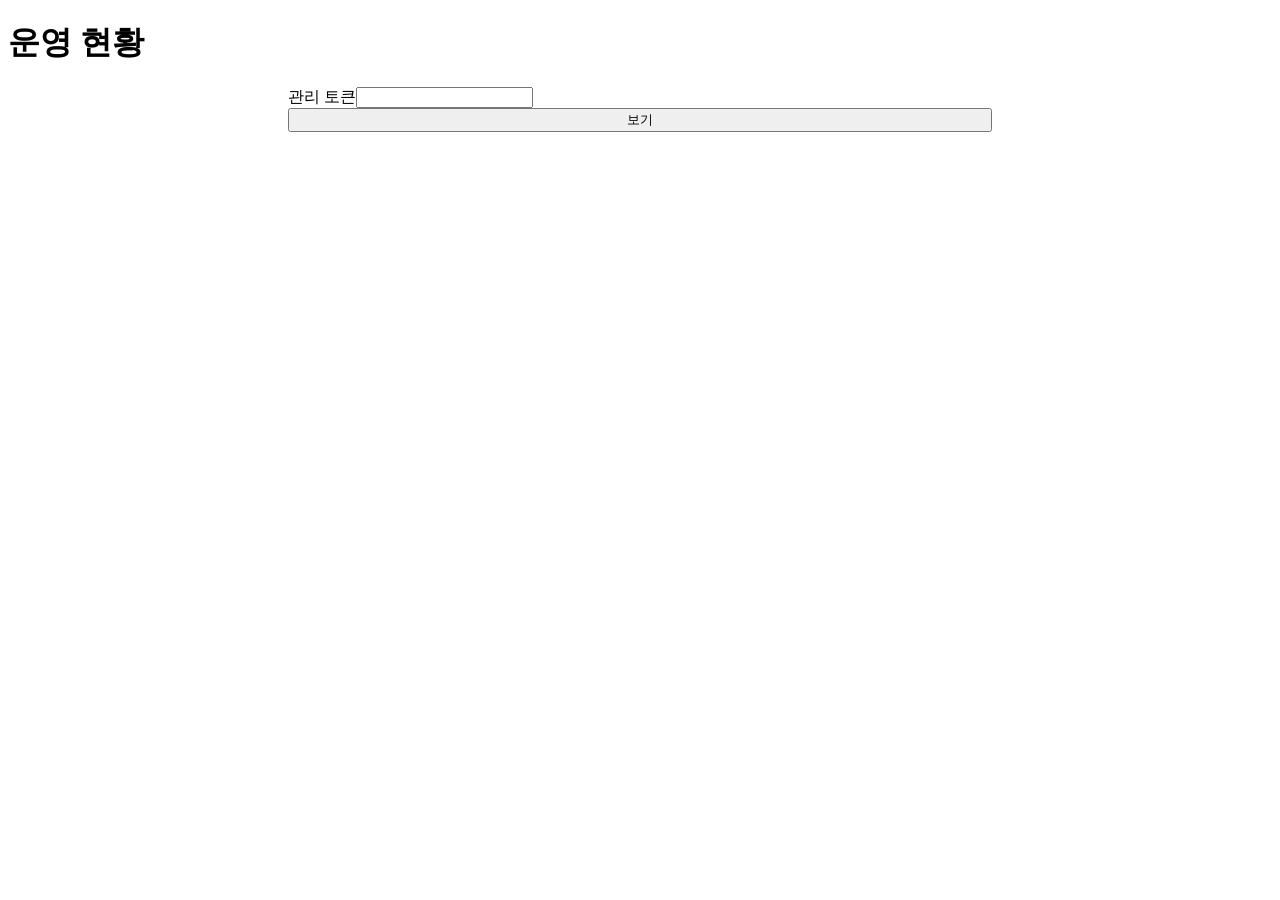
==== tapme/static/admin.html @ 9b1bf515 "다른 사용자용 운영 장치와 30분 구간 고르기, 브라우저 처리 시험 페이지(10/31 사용자) - 사용 코드: 배구구 회원에게 나눠 준 코드로만(코드당 영상 2편 + 하이라이트 3" ====
<!doctype html>
<html lang="ko">
<head>
<meta charset="utf-8">
<meta name="viewport" content="width=device-width, initial-scale=1">
<meta name="robots" content="noindex">
<title>운영 현황</title>
<link rel="stylesheet" href="/static/app.css">
<style>
  .admin { display: grid; gap: var(--space-md); max-width: 44rem; margin-inline: auto; }
  .admin table { border-collapse: collapse; font-family: var(--font-outlier); font-size: var(--text-sm); width: 100%; }
  .admin td, .admin th { padding: var(--space-2xs) var(--space-sm); border-bottom: var(--rule-hair) solid var(--color-rule-2); text-align: left; }
</style>
</head>
<body>
<header class="bar"><div class="bar-in"><h1>운영 현황</h1></div></header>
<main class="admin">
  <!-- 운영자만: 서버의 TAPME_ADMIN_TOKEN. 이 탭에만 기억한다(sessionStorage) -->
  <div class="field"><label for="token">관리 토큰</label><input type="password" id="token" autocomplete="off"></div>
  <button class="primary" id="load">보기</button>
  <p class="muted" id="status" aria-live="polite"></p>
  <table id="summary"></table>
  <table id="codes"></table>
</main>
<script>
const $ = (id) => document.getElementById(id);
const esc = (v) => String(v).replace(/[&<>"]/g, (c) => ({ "&": "&amp;", "<": "&lt;", ">": "&gt;", '"': "&quot;" }[c]));
try { $("token").value = sessionStorage.getItem("adminToken") || ""; } catch { /* 저장소를 못 쓰면 매번 입력 */ }
async function load() {
  const token = $("token").value;
  const r = await fetch("/admin/summary", { headers: { "X-Admin-Token": token } });
  if (!r.ok) { $("status").textContent = "토큰이 맞지 않거나 이 서버에서 꺼져 있어요."; return; }
  try { sessionStorage.setItem("adminToken", token); } catch { /* 위와 같음 */ }
  const s = await r.json(), codes = Object.entries(s.codes);
  const used = (k) => codes.reduce((a, [, e]) => a + e[k], 0);
  $("status").textContent = `${new Date().toLocaleTimeString()} 기준`;
  $("summary").innerHTML = [
    ["AI 비용", `$${s.spent_usd.toFixed(2)} / $${s.max_usd.toFixed(0)}`],
    ["대기", `랠리 찾기 ${s.waiting_scans}명 · 렌더 ${s.waiting_renders}개`],
    ["코드", `${codes.length}개 (쓴 코드 ${codes.filter(([, e]) => e.uploads).length}개)`],
    ["올린 영상", `${used("uploads")}편`], ["만든 하이라이트", `${used("highlights")}개`],
  ].map(([k, v]) => `<tr><th>${k}</th><td>${esc(v)}</td></tr>`).join("");
  $("codes").innerHTML = "<tr><th>코드</th><th>영상</th><th>하이라이트</th><th>메모</th></tr>" + codes.map(([c, e]) =>
    `<tr><td>${esc(c.slice(0, 4) + "-" + c.slice(4))}</td><td>${e.uploads}/${s.limits.uploads}</td><td>${e.highlights}/${s.limits.highlights}</td><td>${esc(e.label)}</td></tr>`).join("");
}
$("load").onclick = load;
</script>
</body>
</html>
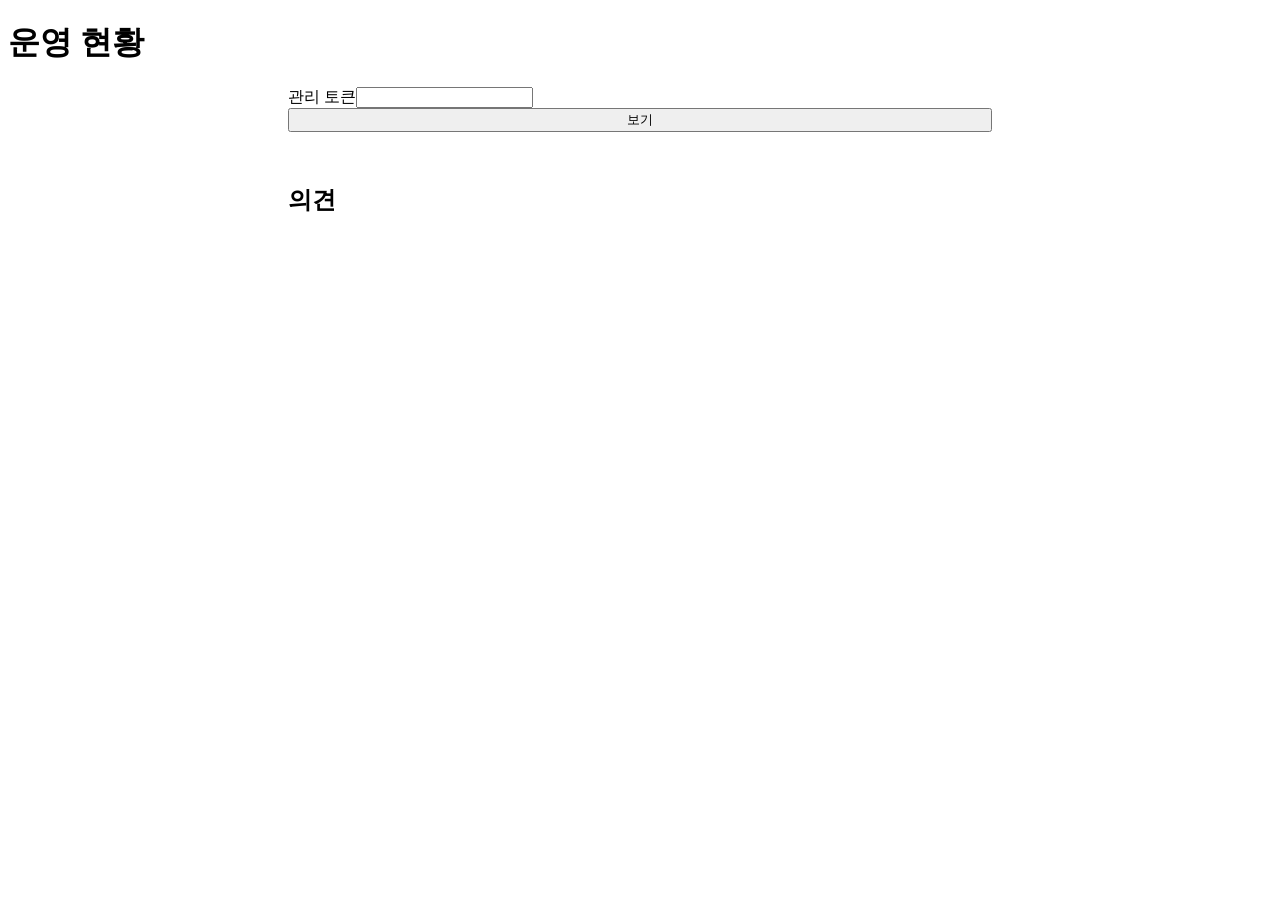
==== commit b4e1cc42: "사용 안내·의견 남기기, 보안 검토 반영(10/31 사용자) - 사용 안내 페이지(static/guide.html, 한·영): 준비·순서·걸리는 시간·알림·끊겼을 때·얼굴과 영상 " ====
--- a/tapme/static/admin.html
+++ b/tapme/static/admin.html
@@ -20,6 +20,8 @@
   <button class="primary" id="load">보기</button>
   <p class="muted" id="status" aria-live="polite"></p>
   <table id="summary"></table>
+  <h2>의견</h2>
+  <table id="feedback"></table>
   <table id="codes"></table>
 </main>
 <script>
@@ -39,9 +41,19 @@
     ["대기", `랠리 찾기 ${s.waiting_scans}명 · 렌더 ${s.waiting_renders}개`],
     ["코드", `${codes.length}개 (쓴 코드 ${codes.filter(([, e]) => e.uploads).length}개)`],
     ["올린 영상", `${used("uploads")}편`], ["만든 하이라이트", `${used("highlights")}개`],
+    // 초대 링크: 입구 주소 뒤에 붙인다. 퍼졌으면 서버에서 초대말을 새로 만든다(python -m tapme.access invite banner)
+    ...Object.entries(s.invites || {}).map(([k, e]) => [`초대 ${{ banner: "배너", judge: "심사" }[k] || k}`, `${e.issued}/${e.max}개 발급 · 입구주소/?invite=${e.word}`]),
   ].map(([k, v]) => `<tr><th>${k}</th><td>${esc(v)}</td></tr>`).join("");
+  showFeedback(s.feedback || []);
   $("codes").innerHTML = "<tr><th>코드</th><th>영상</th><th>하이라이트</th><th>메모</th></tr>" + codes.map(([c, e]) =>
     `<tr><td>${esc(c.slice(0, 4) + "-" + c.slice(4))}</td><td>${e.uploads}/${s.limits.uploads}</td><td>${e.highlights}/${s.limits.highlights}</td><td>${esc(e.label)}</td></tr>`).join("");
+}
+// 의견: 최근 것부터. 어떤 작업·장면이었는지 같이 보인다(작업 id로 서버에서 찾아볼 수 있음, 새벽 4시 전까지)
+function showFeedback(list) {
+  const mark = { good: "좋아요", bad: "아쉬워요", "": "" };
+  $("feedback").innerHTML = "<tr><th>언제</th><th>평가</th><th>내용</th><th>장면</th><th>연락처</th></tr>" + list.map((f) =>
+    `<tr><td>${esc(f.at)}</td><td>${esc(mark[f.rating] ?? f.rating)}</td><td>${esc(f.text || "")}</td>` +
+    `<td>${f.job ? esc(`${f.job}${f.rally != null ? "/" + f.rally : ""} ${f.mode || ""}`) : ""}</td><td>${esc(f.contact || "")}</td></tr>`).join("");
 }
 $("load").onclick = load;
 </script>
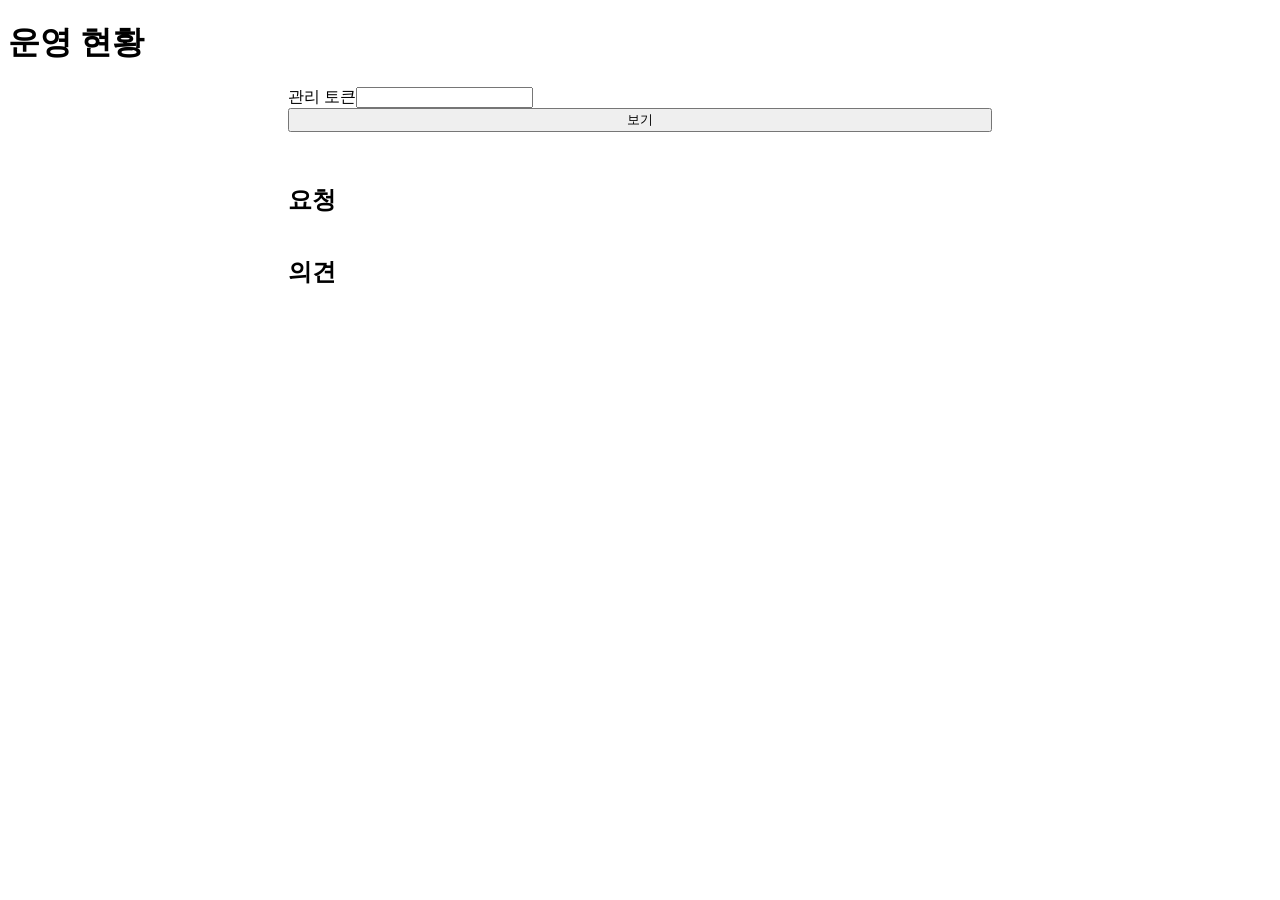
==== commit 09bdf218: "나 찾기 랠리 3개씩 동시에, 상자만 필요한 추적 결과는 마스크를 풀지 않고 해석(서버 82~111초 → 0.13초), 요청 기록(_requests.jsonl, 30일)과 운영 현" ====
--- a/tapme/static/admin.html
+++ b/tapme/static/admin.html
@@ -20,6 +20,8 @@
   <button class="primary" id="load">보기</button>
   <p class="muted" id="status" aria-live="polite"></p>
   <table id="summary"></table>
+  <h2>요청</h2>
+  <div style="overflow-x:auto"><table id="requests"></table></div>
   <h2>의견</h2>
   <table id="feedback"></table>
   <table id="codes"></table>
@@ -42,11 +44,40 @@
     ["코드", `${codes.length}개 (쓴 코드 ${codes.filter(([, e]) => e.uploads).length}개)`],
     ["올린 영상", `${used("uploads")}편`], ["만든 하이라이트", `${used("highlights")}개`],
     // 초대 링크: 입구 주소 뒤에 붙인다. 퍼졌으면 서버에서 초대말을 새로 만든다(python -m tapme.access invite banner)
-    ...Object.entries(s.invites || {}).map(([k, e]) => [`초대 ${{ banner: "배너", judge: "심사" }[k] || k}`, `${e.issued}/${e.max}개 발급 · 입구주소/?invite=${e.word}`]),
+    ...Object.entries(s.invites || {}).map(([k, e]) => [`초대 ${{ banner: "배너", judge: "심사" }[k] || k}`, `${e.issued}/${e.max}개 발급 · highlight.baegugu.com/tapme?invite=${e.word}`]),
   ].map(([k, v]) => `<tr><th>${k}</th><td>${esc(v)}</td></tr>`).join("");
+  showRequests(s.requests || []);
   showFeedback(s.feedback || []);
   $("codes").innerHTML = "<tr><th>코드</th><th>영상</th><th>하이라이트</th><th>메모</th></tr>" + codes.map(([c, e]) =>
     `<tr><td>${esc(c.slice(0, 4) + "-" + c.slice(4))}</td><td>${e.uploads}/${s.limits.uploads}</td><td>${e.highlights}/${s.limits.highlights}</td><td>${esc(e.label)}</td></tr>`).join("");
+}
+// 요청: 작업마다 한 줄(서버 _requests.jsonl의 단계별 기록을 묶는다, 30일). 시간은 올린 뒤부터
+function showRequests(rows) {
+  const byJob = new Map();
+  for (const r of [...rows].reverse()) {  // 오래된 것부터 쌓고, 표는 최근 작업부터
+    if (!byJob.has(r.job)) byJob.set(r.job, []);
+    byJob.get(r.job).push(r);
+  }
+  const min = (s) => s == null ? "" : `${Math.floor(s / 60)}분 ${s % 60}초`;
+  const line = (ev) => {
+    const one = (name) => ev.find((e) => e.event === name) || {};
+    const up = one("upload"), ra = one("rallies"), au = one("auto"), done = one("auto_done");
+    const hs = ev.filter((e) => e.event === "highlight"), ok = hs.filter((e) => e.status === "done");
+    const first = ok.length ? ok[0].t - (up.t || ok[0].t) : null, last = ev[ev.length - 1];
+    const what = [ra.duration_sec != null ? min(ra.duration_sec) : (up.duration_sec != null ? min(up.duration_sec) : ""),
+                  ra.size || "", up.size_mb != null ? `${up.size_mb}MB` : ""].filter(Boolean).join(" · ");
+    const result = [ra.rallies != null ? `랠리 ${ra.rallies}` : "", `하이라이트 ${ok.length}${hs.length > ok.length ? ` (실패 ${hs.length - ok.length})` : ""}`,
+                    done.review ? `확인 ${done.review}` : ""].filter(Boolean).join(" · ");
+    const time = [ra.sec != null ? `찾기 ${min(ra.sec)}` : "", first != null ? `첫 ${min(first)}` : "",
+                  done.sec != null ? `끝 ${min(last.t - up.t)}` : ""].filter(Boolean).join(" · ");
+    const mosaic = (au.mosaic || ok[0]?.mosaic || "");
+    const err = ev.map((e) => e.error).filter(Boolean)[0] || "";
+    return `<tr><td>${esc(up.at || ev[0].at)}</td><td>${esc(`${ev[0].code} ${ev[0].kind || ""}`)}</td>` +
+      `<td>${esc(`${au.event ? "한 번에" : "하나씩"} · ${ev[0].mode}${mosaic ? " · " + mosaic : ""}`)}</td><td>${esc(what)}</td>` +
+      `<td>${esc(result)}</td><td>${esc(time)}</td><td>$${(last.spent_usd || 0).toFixed(2)}</td><td>${esc(err)}</td></tr>`;
+  };
+  $("requests").innerHTML = "<tr><th>언제</th><th>코드</th><th>방식</th><th>영상</th><th>결과</th><th>걸린 시간</th><th>비용</th><th>오류</th></tr>" +
+    [...byJob.values()].reverse().map(line).join("");
 }
 // 의견: 최근 것부터. 어떤 작업·장면이었는지 같이 보인다(작업 id로 서버에서 찾아볼 수 있음, 새벽 4시 전까지)
 function showFeedback(list) {
